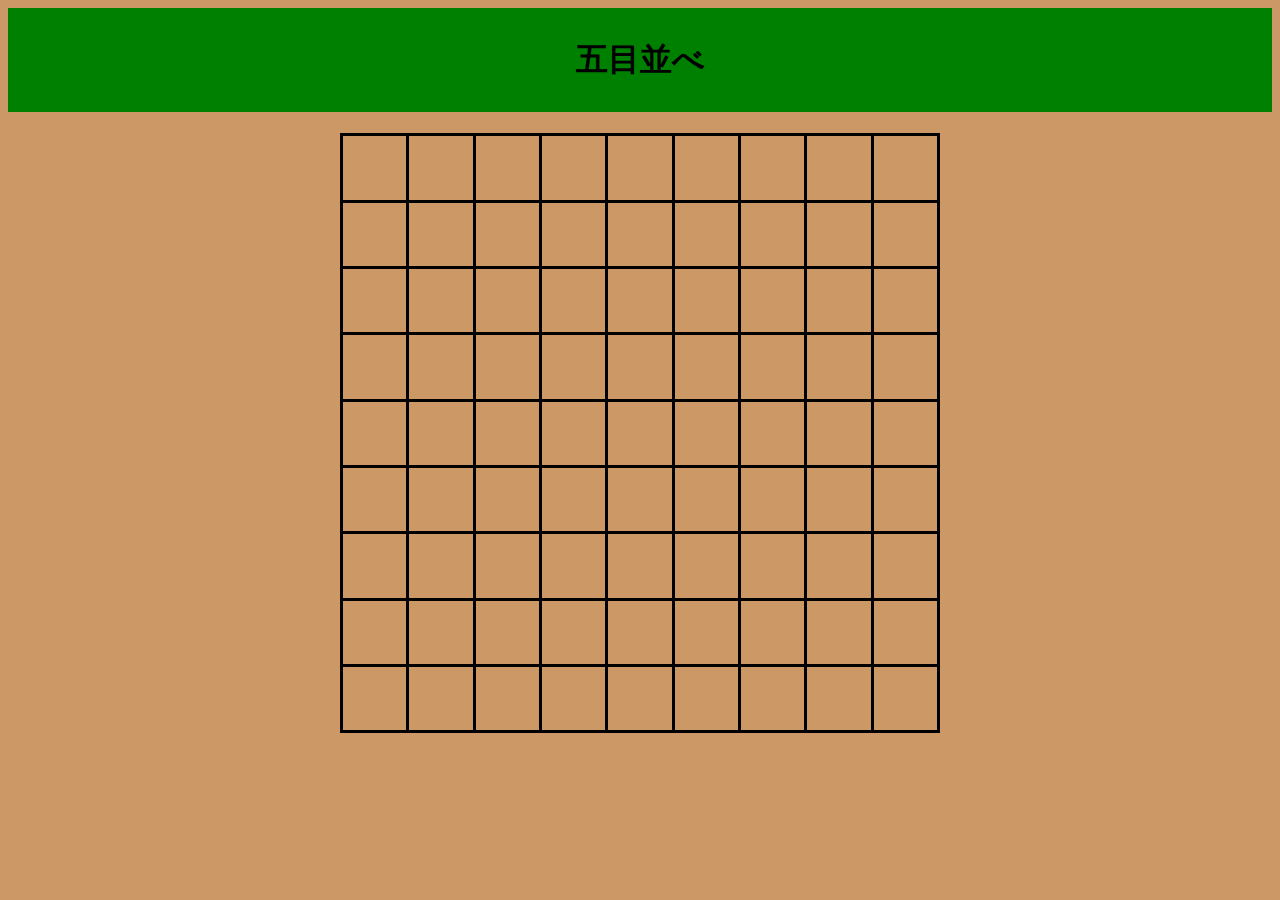
==== gomoku/gomoku.html @ 5b265bce "organized directories" ====
<!DOCTYPEE>
<html lang="ja">
  <head>
    <meta charset = "utf-8">
    <title>五目並べ</title>
    <link rel = "stylesheet" href = "gomoku.css">
  </head>
  <body bgcolor="#CC9966">
    <h1 class="backgreen"><center>五目並べ</center></h1>
    <script type="text/javascript" src="gomoku.js"></script>
    <center><h1 id="end"></h1></center>
  </body>
</html>
---- gomoku/gomoku.css ----
.backgreen {
    background: green;
    padding: 30px;
}

table {
    border-color: black;
    border: 10;
    width: 600;
    height: 600; 
}

table, td, tr {
    border: 3px #000000 solid; !important
}

.circle0 {
    border-radius: 50%;
    background: black;
    margin: auto;
}

.circle1 {
    border-radius: 50%;
    background: white;
    margin: auto;
}
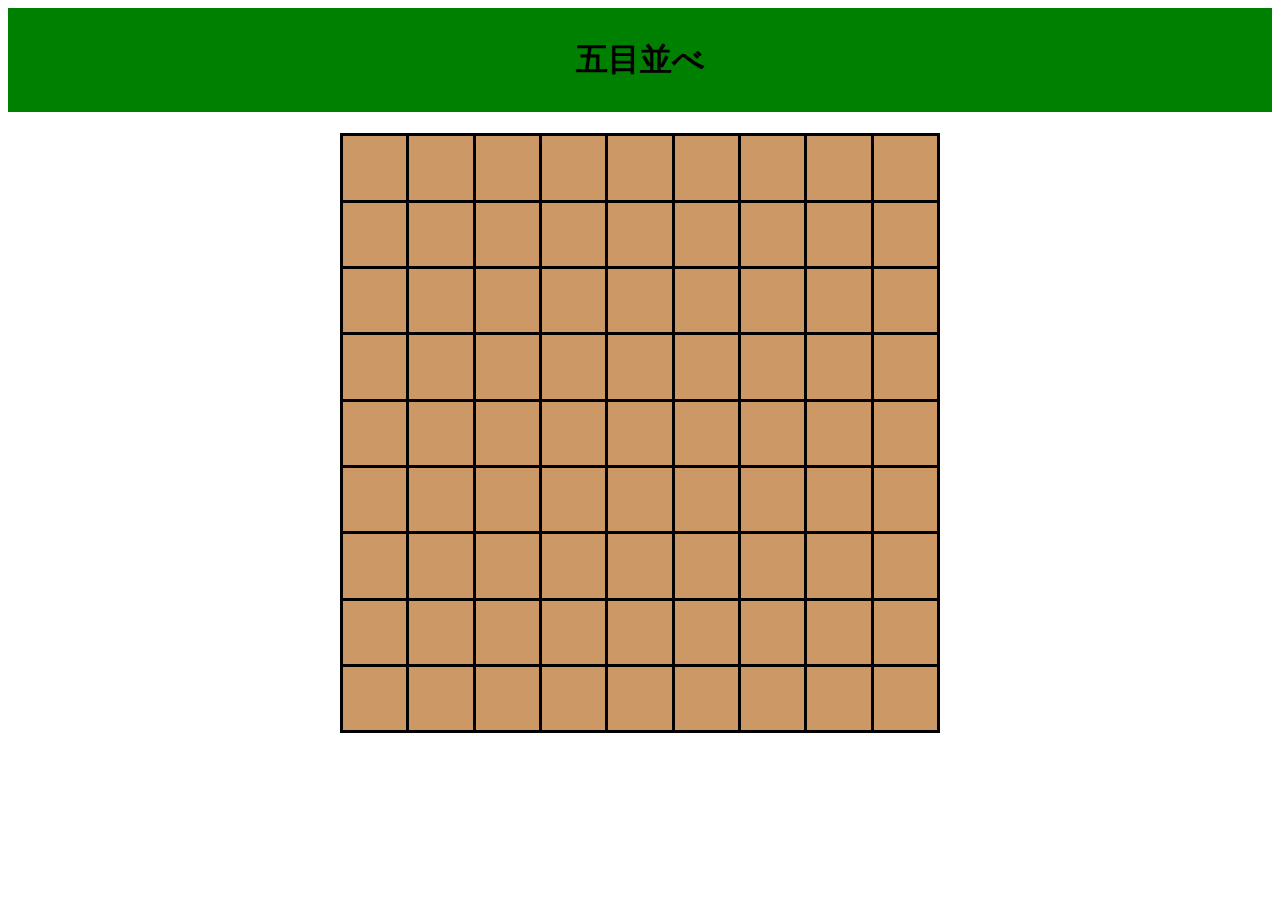
==== commit aeb2c30a: "replaced write() with innerHTML" ====
--- a/gomoku/gomoku.html
+++ b/gomoku/gomoku.html
@@ -5,8 +5,9 @@
     <title>五目並べ</title>
     <link rel = "stylesheet" href = "gomoku.css">
   </head>
-  <body bgcolor="#CC9966">
+  <body>
     <h1 class="backgreen"><center>五目並べ</center></h1>
+    <center><table rules="all" id="table" bgcolor="#CC9966"></table></center>
     <script type="text/javascript" src="gomoku.js"></script>
     <center><h1 id="end"></h1></center>
   </body>
